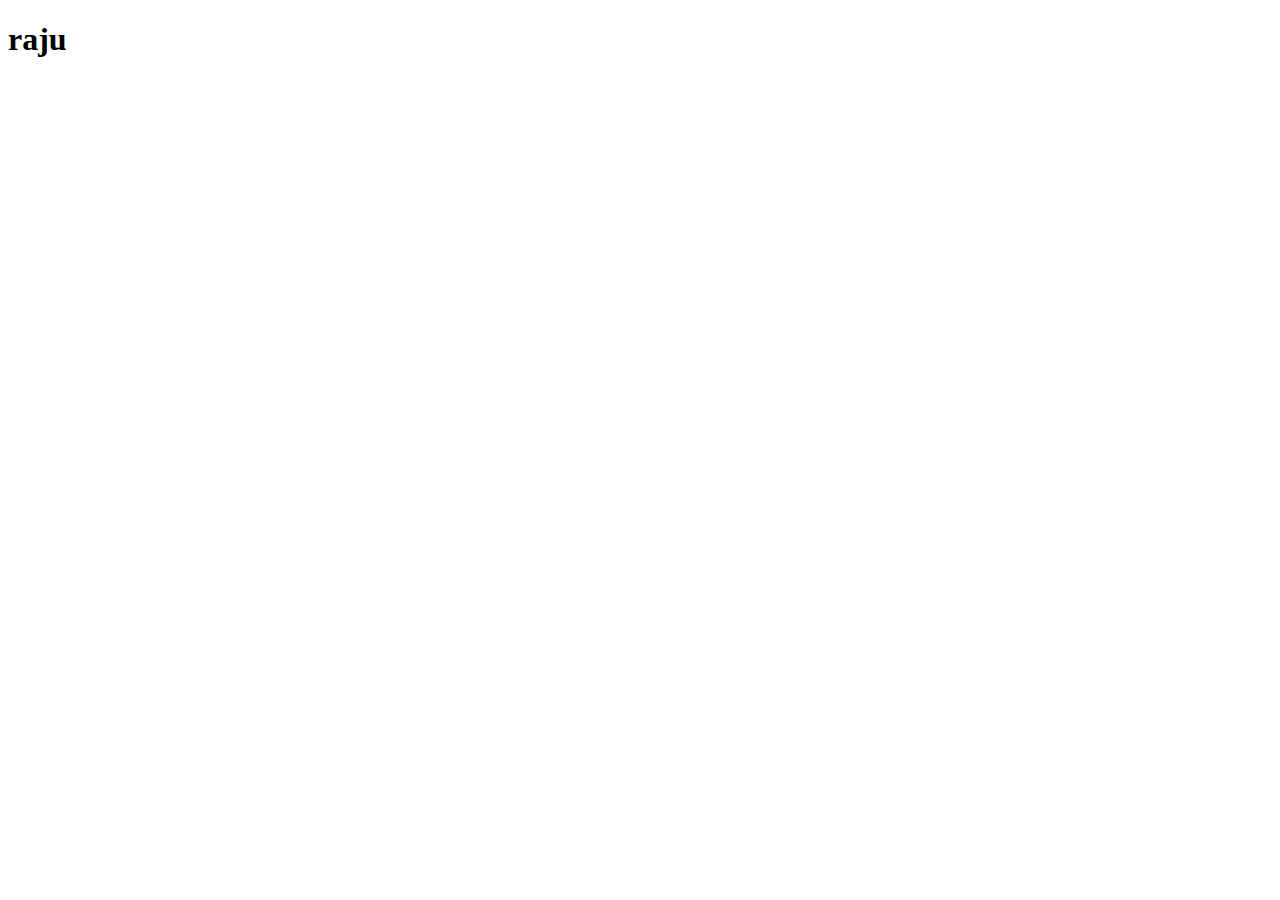
==== index.html @ b07f459d "hello" ====
<!DOCTYPE html>
<html lang="en">
<head>
    <meta charset="UTF-8">
    <meta name="viewport" content="width=device-width, initial-scale=1.0">
    <title>Document</title>
</head>
<body>
    <h1>raju</h1>
    
</body>
</html>
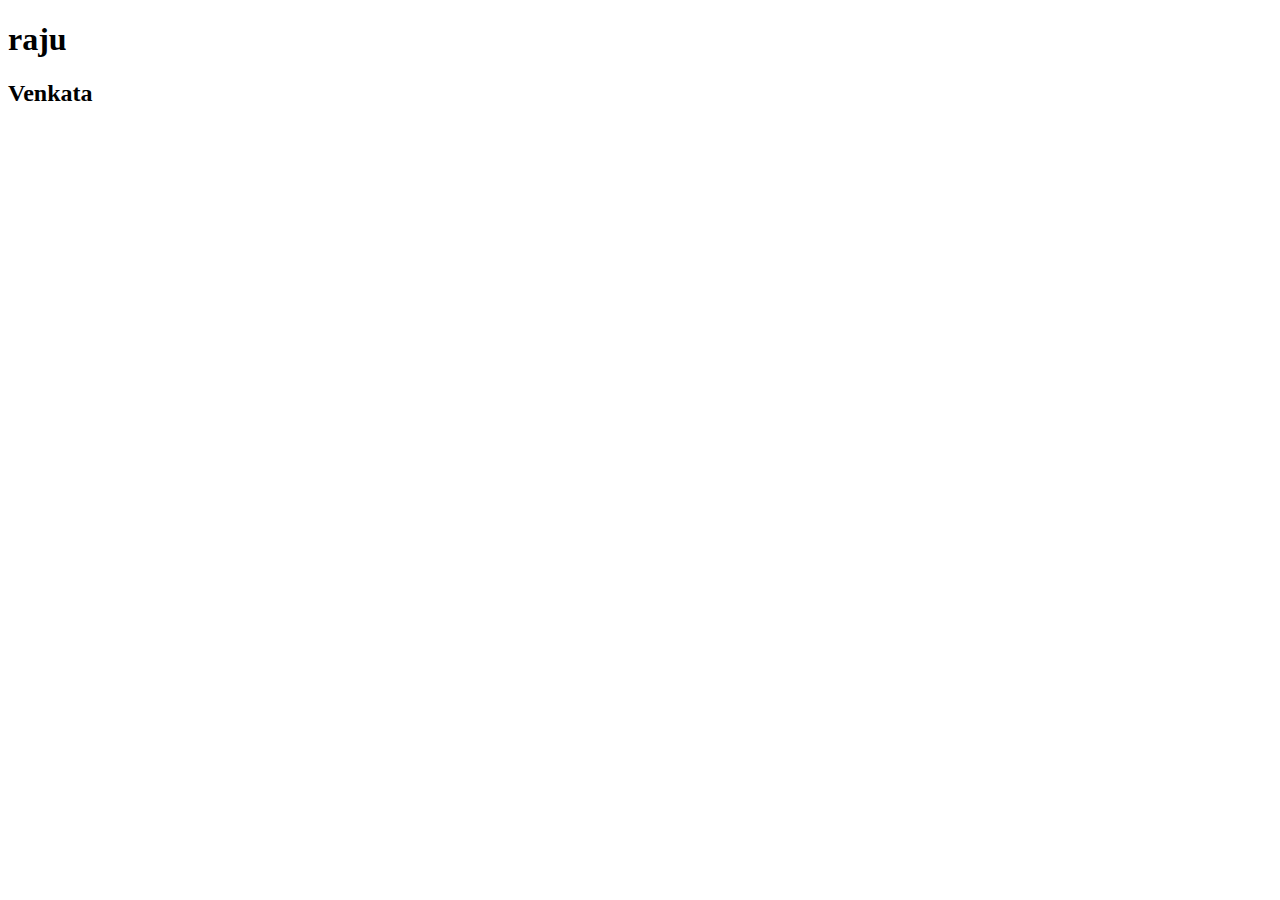
==== commit e3f4b663: "hello" ====
--- a/index.html
+++ b/index.html
@@ -7,6 +7,7 @@
 </head>
 <body>
     <h1>raju</h1>
+    <h2>Venkata</h2>
     
 </body>
 </html>